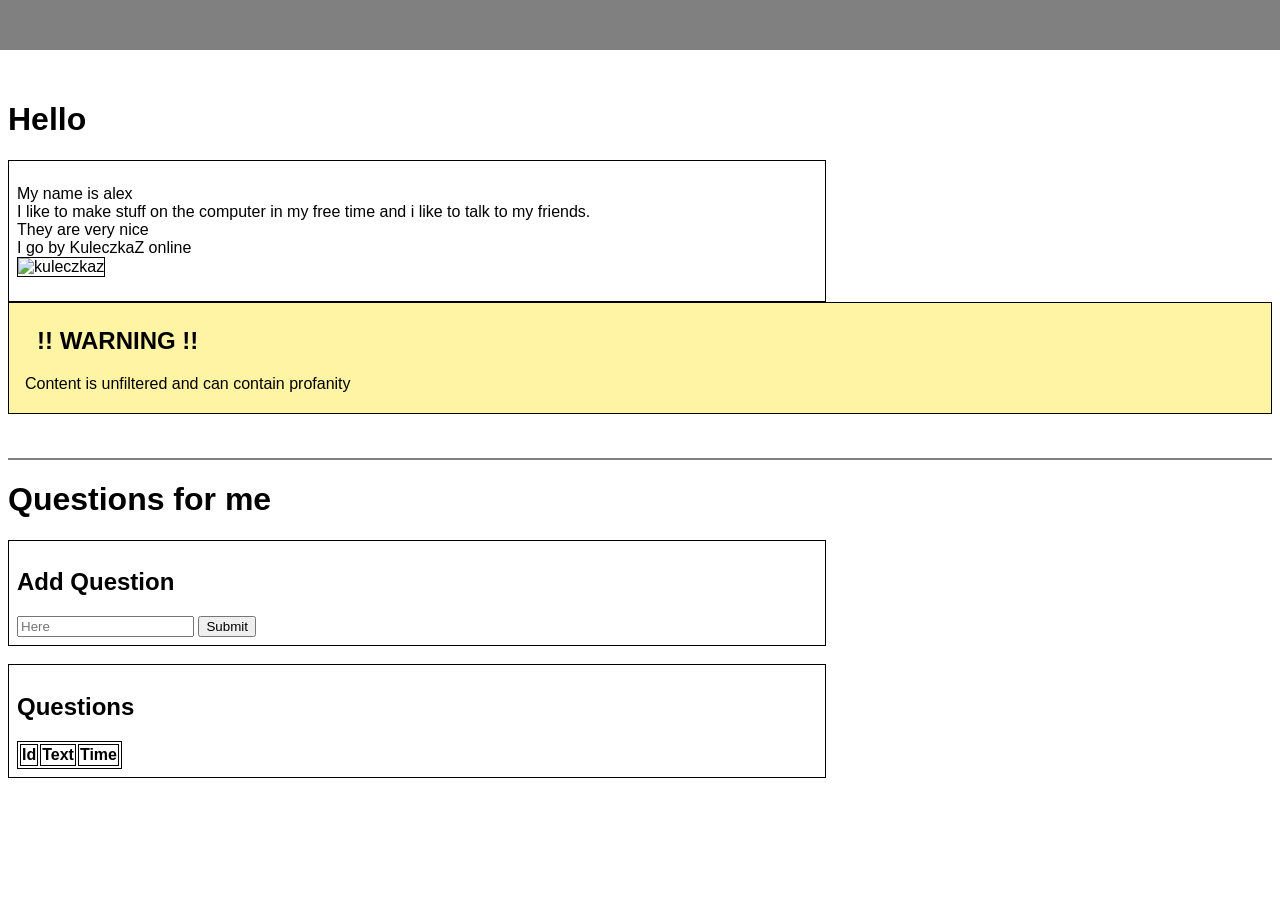
==== public/index.html @ 589ec6d1 "fixed everything" ====
<!DOCTYPE html>
<!--[if lt IE 7]>      <html class="no-js lt-ie9 lt-ie8 lt-ie7"> <![endif]-->
<!--[if IE 7]>         <html class="no-js lt-ie9 lt-ie8"> <![endif]-->
<!--[if IE 8]>         <html class="no-js lt-ie9"> <![endif]-->
<!--[if gt IE 8]>      <html class="no-js"> <!--<![endif]-->
<html>
    <head>
        <meta charset="utf-8">
        <meta http-equiv="X-UA-Compatible" content="IE=edge">
        <title>test</title>
        <meta name="description" content="kuleczkaz portfolio">
        <meta name="viewport" content="width=device-width, initial-scale=1">
        <link rel="stylesheet" href="styles.css">
        <script src="script.js" defer></script>
    </head>
    <body>
        <!--[if lt IE 7]>
            <p class="browsehappy">You are using an <strong>outdated</strong> browser. Please <a href="#">upgrade your browser</a> to improve your experience.</p>
        <![endif]-->
        <div class="bar"></div><br><br><br><br>
        <h1>Hello</h1>
        <div class="container">
            <p>
                My name is alex<br>
                I like to make stuff on the computer in my free time and i like to talk to my friends.<br>
                They are very nice<br>
                I go by KuleczkaZ online<br>
                <img src="https://avatars.githubusercontent.com/u/357197776?v=4" alt="kuleczkaz" width="200px"><br>
            </p>
        </div>
        <div class="warning">
            <h2>
                <b>!! WARNING !!</b>
            </h2>
            <p>Content is unfiltered and can contain profanity</p>
        </div><br>
        <br><hr><h1>Questions for me</h1>
        <div class="container">
            <h2>Add Question</h2>
            <form id="form">
                <input type="text" id="textinput" placeholder="Here" required>
                <button id="submit" type="submit">Submit</button>
            </form>
        </div><br>
        <div class="container">
            <h2>Questions</h2>
            <table id="table">
                <tr>
                    <th>Id</th>
                    <th>Text</th>
                    <th>Time</th>
                </tr>
            </table>
        </div>
    </body>
</html>
---- public/styles.css ----
body {
    background-color: #ffffff;
}
* {
    font-family: 'Arial', sans-serif;
}
.warning {
    background-color: #FFF4A3;
    padding: 4px;
    border: 1px solid black;
}
.warning * {
    padding-inline: 12px;
}
.container {
    max-width: 800px;
    border: 1px solid black;
    padding: 8px;
}
img, table, th, tr {
    border: 1px solid black;
}
hr {
    border: 1px solid gray;
}
.bar {
    background-color: gray;
    width: 100%;
    height: 50px;
    position: fixed;
    top: 0;
    left: 0;
}
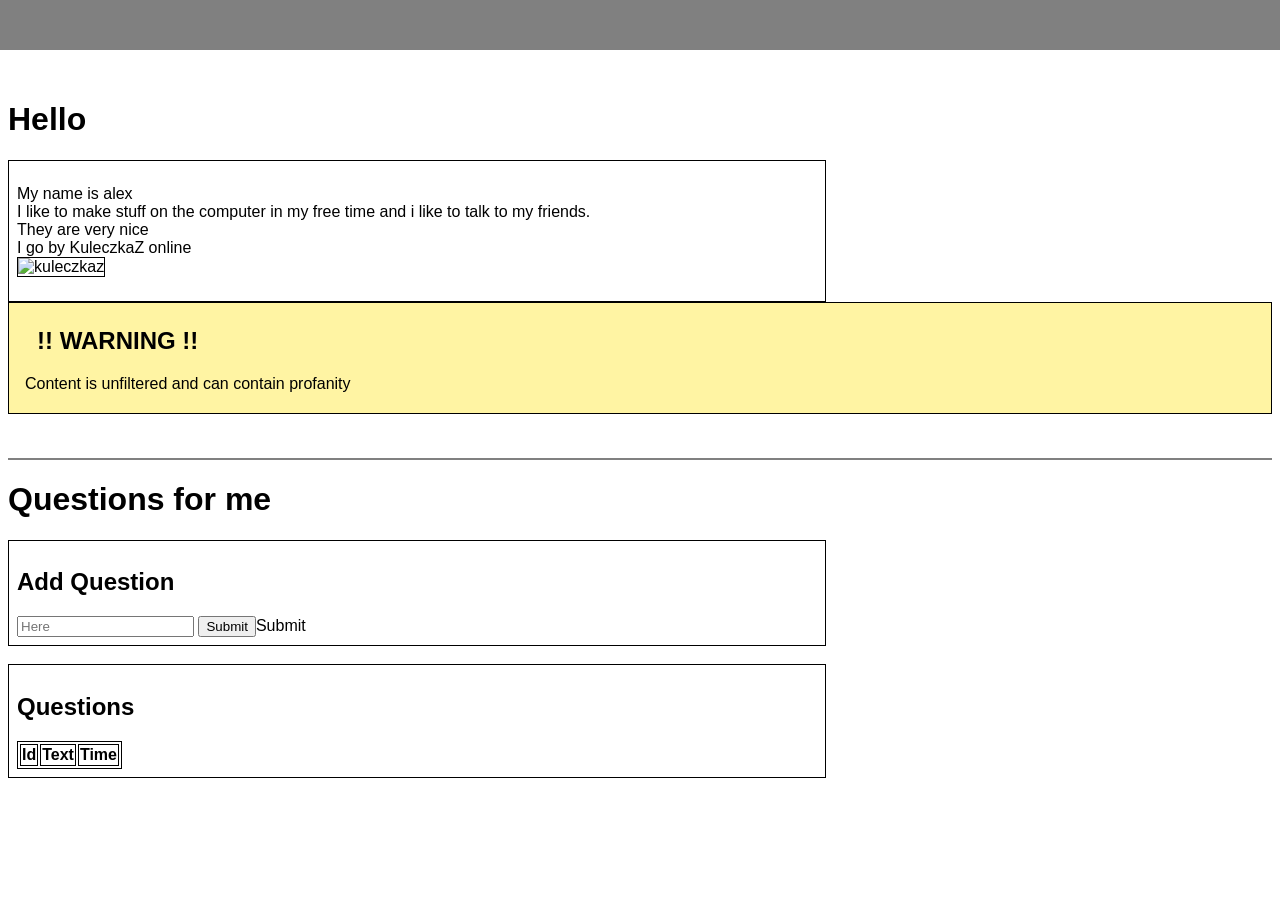
==== commit e14eb188: "button fix" ====
--- a/public/index.html
+++ b/public/index.html
@@ -39,7 +39,7 @@
             <h2>Add Question</h2>
             <form id="form">
                 <input type="text" id="textinput" placeholder="Here" required>
-                <button id="submit" type="submit">Submit</button>
+                <input id="submit" type="submit">Submit</button>
             </form>
         </div><br>
         <div class="container">
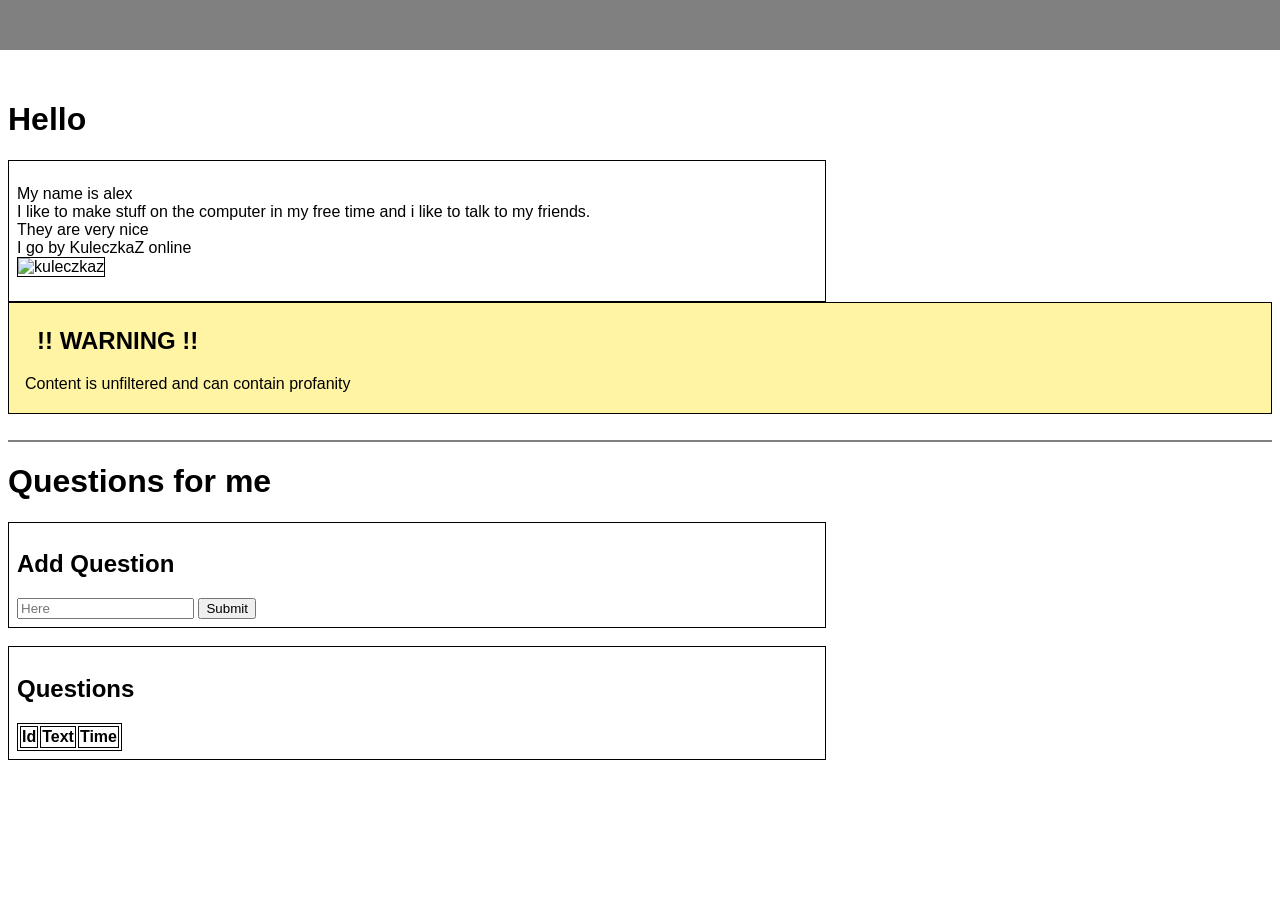
==== commit bd847426: "fix everything 2" ====
--- a/public/index.html
+++ b/public/index.html
@@ -1,9 +1,5 @@
 <!DOCTYPE html>
-<!--[if lt IE 7]>      <html class="no-js lt-ie9 lt-ie8 lt-ie7"> <![endif]-->
-<!--[if IE 7]>         <html class="no-js lt-ie9 lt-ie8"> <![endif]-->
-<!--[if IE 8]>         <html class="no-js lt-ie9"> <![endif]-->
-<!--[if gt IE 8]>      <html class="no-js"> <!--<![endif]-->
-<html>
+<html class="no-js">
     <head>
         <meta charset="utf-8">
         <meta http-equiv="X-UA-Compatible" content="IE=edge">
@@ -14,9 +10,6 @@
         <script src="script.js" defer></script>
     </head>
     <body>
-        <!--[if lt IE 7]>
-            <p class="browsehappy">You are using an <strong>outdated</strong> browser. Please <a href="#">upgrade your browser</a> to improve your experience.</p>
-        <![endif]-->
         <div class="bar"></div><br><br><br><br>
         <h1>Hello</h1>
         <div class="container">
@@ -25,32 +18,34 @@
                 I like to make stuff on the computer in my free time and i like to talk to my friends.<br>
                 They are very nice<br>
                 I go by KuleczkaZ online<br>
-                <img src="https://avatars.githubusercontent.com/u/357197776?v=4" alt="kuleczkaz" width="200px"><br>
+                <img src="https://avatars.githubusercontent.com/u/357197776?v=4" alt="kuleczkaz" width="200">
             </p>
         </div>
         <div class="warning">
-            <h2>
-                <b>!! WARNING !!</b>
-            </h2>
+            <h2><b>!! WARNING !!</b></h2>
             <p>Content is unfiltered and can contain profanity</p>
-        </div><br>
-        <br><hr><h1>Questions for me</h1>
+        </div>
+        <br><hr>
+        <h1>Questions for me</h1>
         <div class="container">
             <h2>Add Question</h2>
             <form id="form">
                 <input type="text" id="textinput" placeholder="Here" required>
-                <input id="submit" type="submit">Submit</button>
+                <button id="submit" type="submit">Submit</button>
             </form>
         </div><br>
         <div class="container">
             <h2>Questions</h2>
             <table id="table">
-                <tr>
-                    <th>Id</th>
-                    <th>Text</th>
-                    <th>Time</th>
-                </tr>
+                <thead>
+                    <tr>
+                        <th>Id</th>
+                        <th>Text</th>
+                        <th>Time</th>
+                    </tr>
+                </thead>
+                <tbody id="table-body"></tbody>
             </table>
         </div>
     </body>
-</html>+</html>
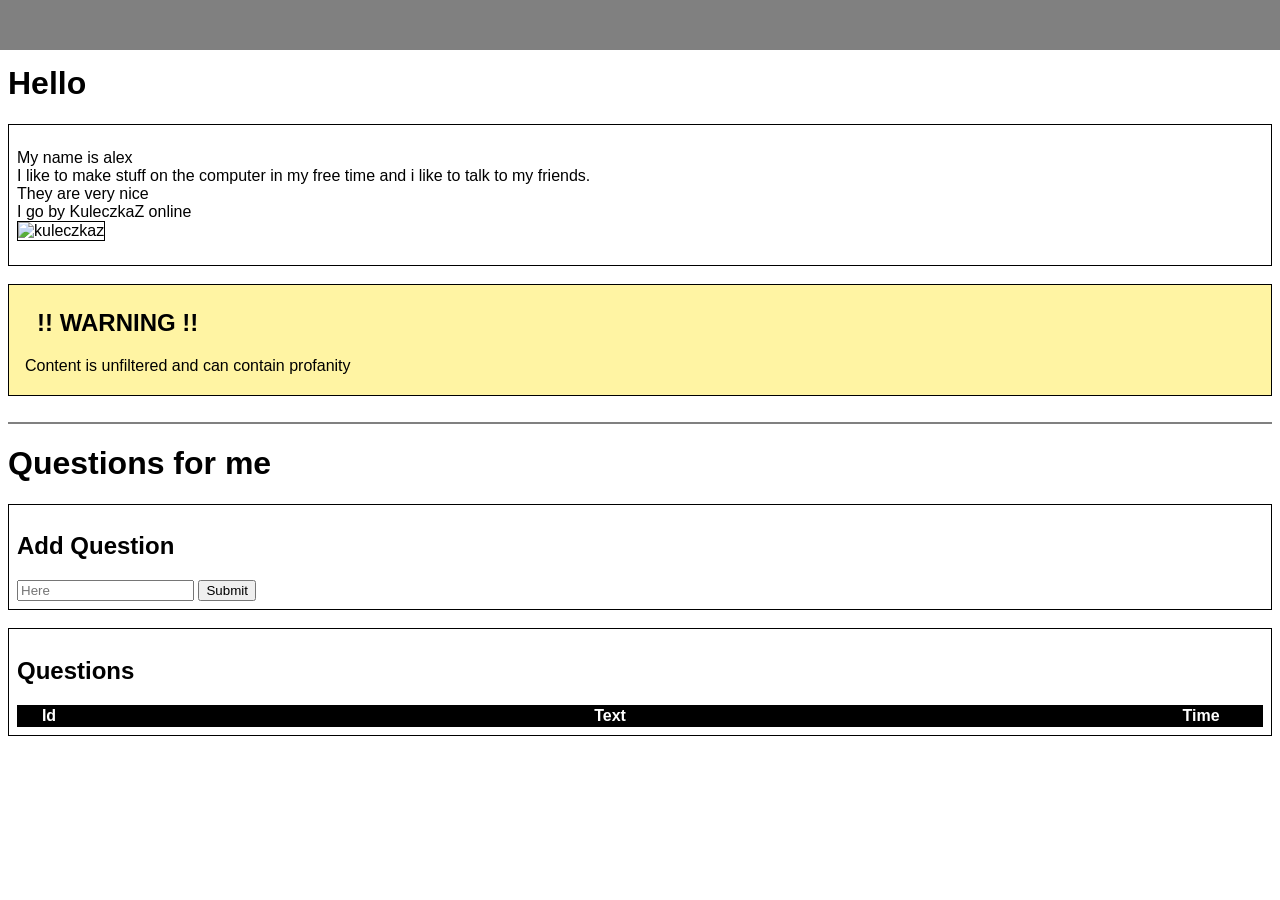
==== commit 8272bdd7: "frontend fix 3" ====
--- a/public/index.html
+++ b/public/index.html
@@ -10,7 +10,7 @@
         <script src="script.js" defer></script>
     </head>
     <body>
-        <div class="bar"></div><br><br><br><br>
+        <div class="bar"></div><br><br>
         <h1>Hello</h1>
         <div class="container">
             <p>
@@ -20,7 +20,7 @@
                 I go by KuleczkaZ online<br>
                 <img src="https://avatars.githubusercontent.com/u/357197776?v=4" alt="kuleczkaz" width="200">
             </p>
-        </div>
+        </div><br>
         <div class="warning">
             <h2><b>!! WARNING !!</b></h2>
             <p>Content is unfiltered and can contain profanity</p>
@@ -44,7 +44,7 @@
                         <th>Time</th>
                     </tr>
                 </thead>
-                <tbody id="table-body"></tbody>
+                <tbody id="tablebody"></tbody>
             </table>
         </div>
     </body>
--- a/public/styles.css
+++ b/public/styles.css
@@ -13,12 +13,14 @@
     padding-inline: 12px;
 }
 .container {
-    max-width: 800px;
     border: 1px solid black;
     padding: 8px;
 }
 img, table, th, tr {
     border: 1px solid black;
+}
+table {
+    width: 100%;
 }
 hr {
     border: 1px solid gray;
@@ -30,4 +32,26 @@
     position: fixed;
     top: 0;
     left: 0;
+}
+#table {
+  width: 100%;
+  table-layout: fixed;
+  border-collapse: collapse;
+}
+#table th:nth-child(1) {
+  width: 60px;
+}
+#table th:nth-child(2) {
+  width: auto;
+}
+#table th:nth-child(3) {
+  width: 120px;
+}
+#table td {
+  word-wrap: break-word;
+  overflow-wrap: break-word;
+}
+tr>th{
+    background-color: black;
+    color: white;
 }
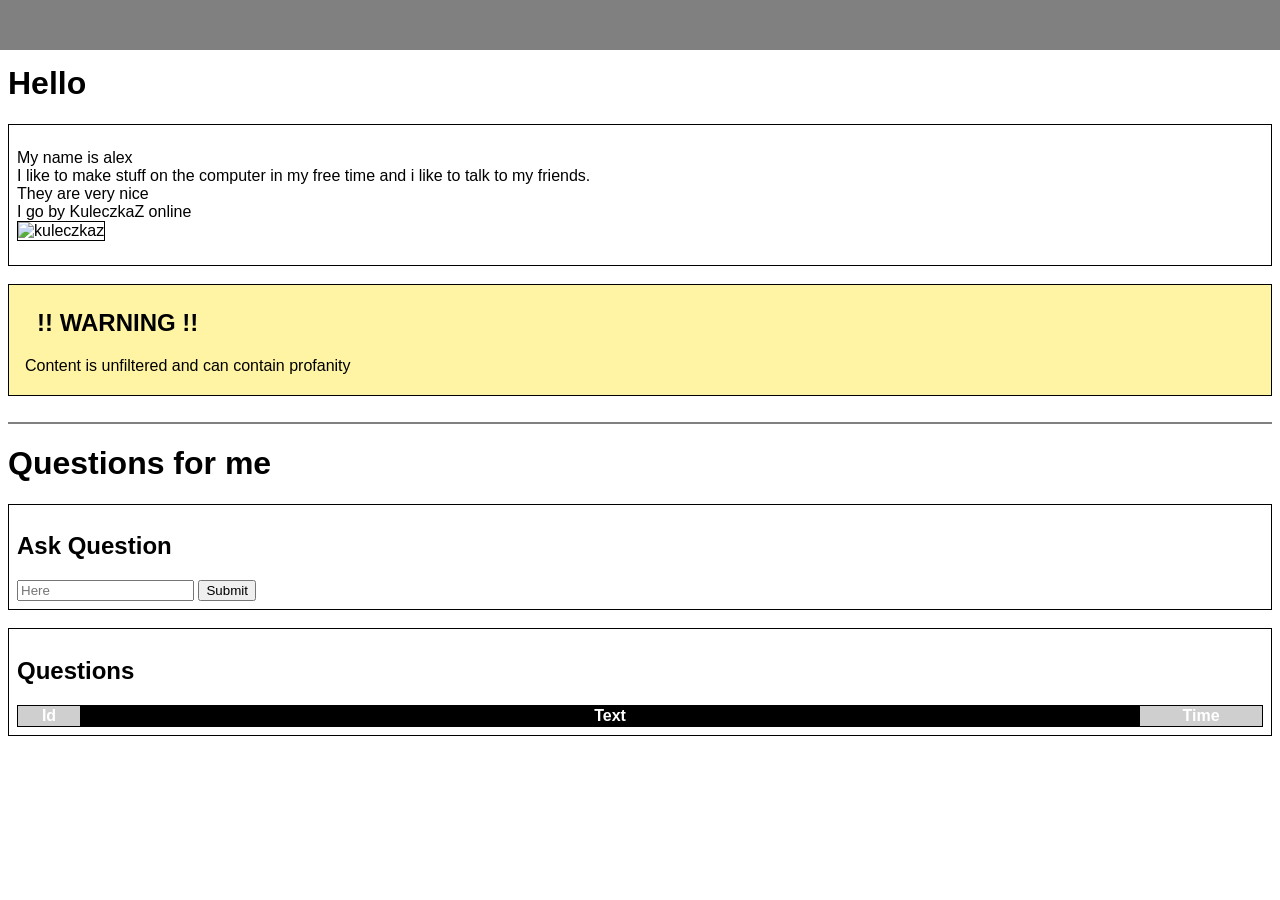
==== commit 22af050f: "frontend fix 72" ====
--- a/public/index.html
+++ b/public/index.html
@@ -28,7 +28,7 @@
         <br><hr>
         <h1>Questions for me</h1>
         <div class="container">
-            <h2>Add Question</h2>
+            <h2>Ask Question</h2>
             <form id="form">
                 <input type="text" id="textinput" placeholder="Here" required>
                 <button id="submit" type="submit">Submit</button>
--- a/public/styles.css
+++ b/public/styles.css
@@ -51,7 +51,18 @@
   word-wrap: break-word;
   overflow-wrap: break-word;
 }
+#table tbody td {
+  height: 150px;
+  vertical-align: top;
+  padding: 10px;
+}
 tr>th{
     background-color: black;
     color: white;
+}
+tr>th:nth-child(1) {
+  background-color: #CFCFCF;
+}
+tr>th:nth-child(3) {
+  background-color: #CFCFCF;
 }
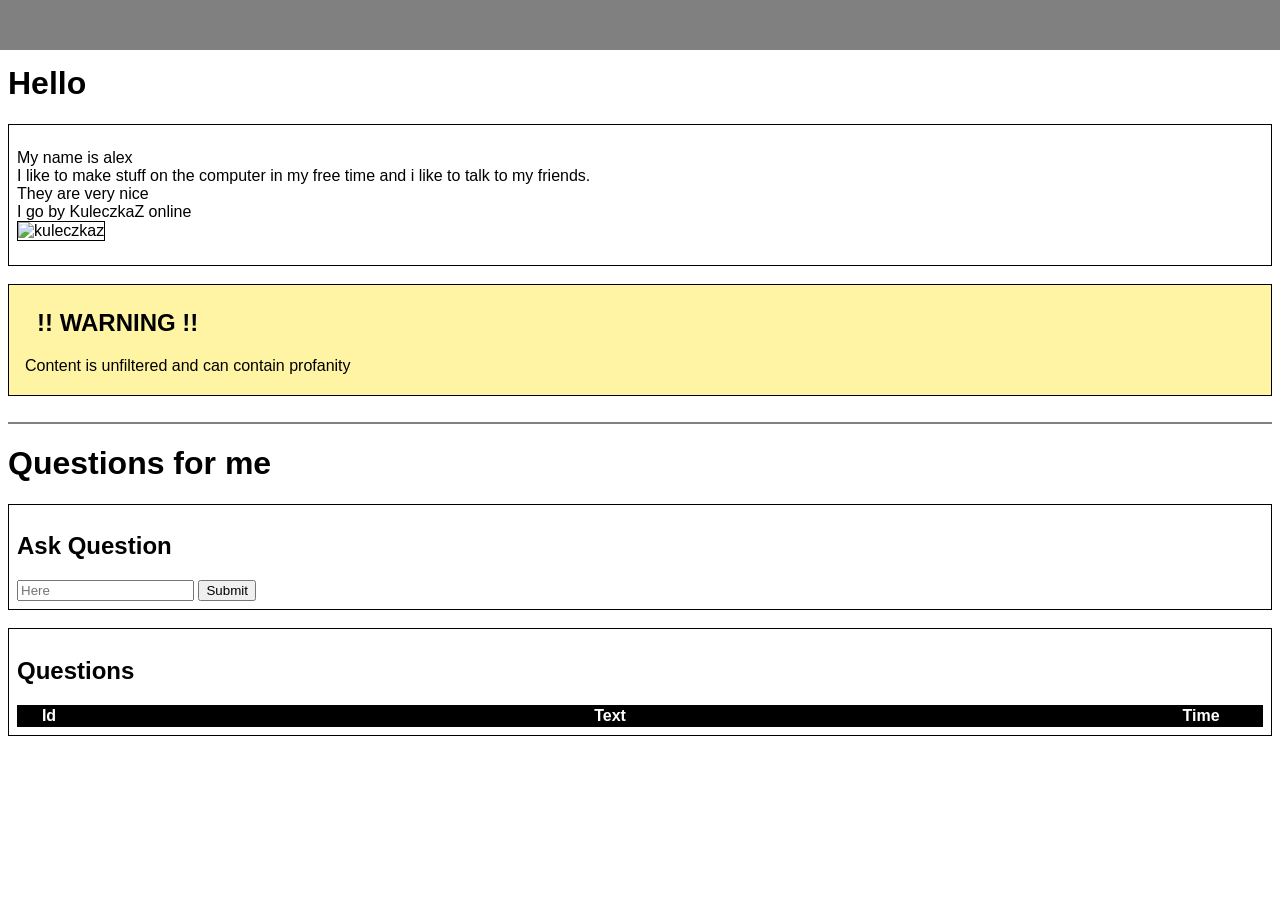
==== commit b0dd073f: "update title" ====
--- a/public/index.html
+++ b/public/index.html
@@ -3,7 +3,7 @@
     <head>
         <meta charset="utf-8">
         <meta http-equiv="X-UA-Compatible" content="IE=edge">
-        <title>test</title>
+        <title>alex kuleczkaz portfolio</title>
         <meta name="description" content="kuleczkaz portfolio">
         <meta name="viewport" content="width=device-width, initial-scale=1">
         <link rel="stylesheet" href="styles.css">
--- a/public/styles.css
+++ b/public/styles.css
@@ -60,9 +60,9 @@
     background-color: black;
     color: white;
 }
-tr>th:nth-child(1) {
+#table tbody:nth-child(1) {
   background-color: #CFCFCF;
 }
-tr>th:nth-child(3) {
+#table tbody:nth-child(3) {
   background-color: #CFCFCF;
-}+}
